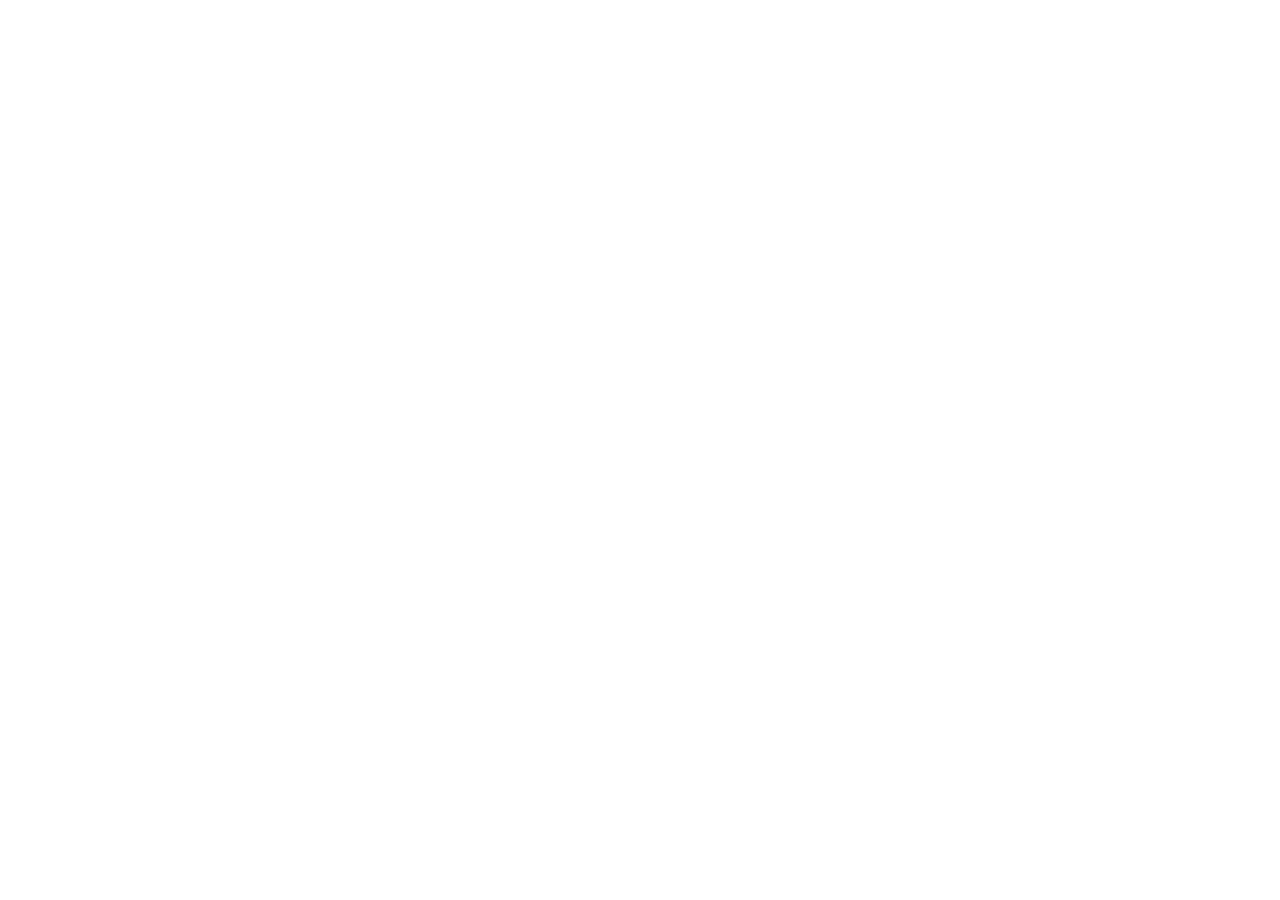
==== A-propos.html @ 760c1bc6 "integration de mes pages" ====
<!DOCTYPE html>
<html lang="en">
<head>
    <meta charset="UTF-8">
    <meta name="viewport" content="width=device-width, initial-scale=1.0">
    <title>a-propos - boutique</title>
</head>
<body>
    
</body>
</html>
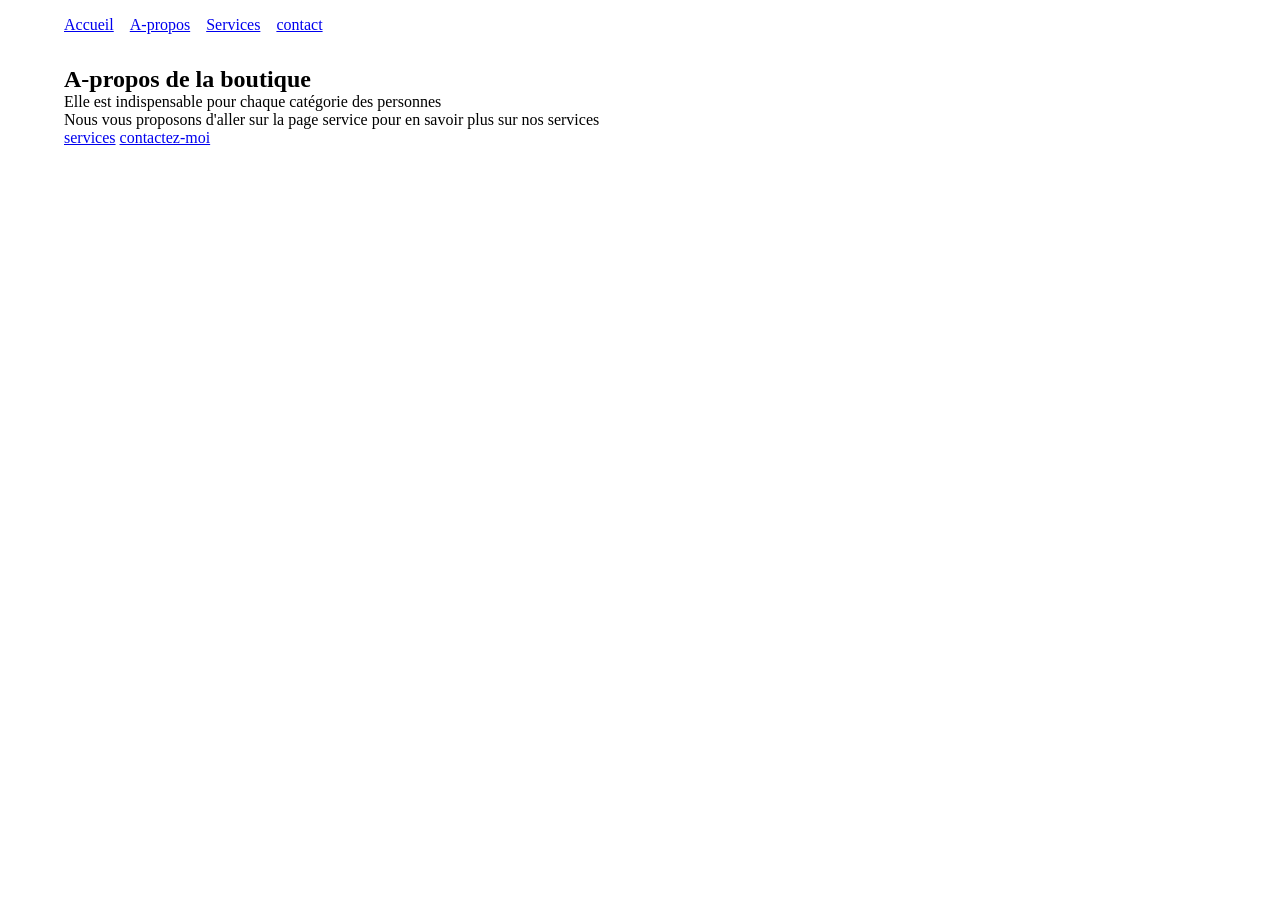
==== commit 7e9f09e8: "modification de mes fichiers" ====
--- a/A-propos.html
+++ b/A-propos.html
@@ -4,8 +4,31 @@
     <meta charset="UTF-8">
     <meta name="viewport" content="width=device-width, initial-scale=1.0">
     <title>a-propos - boutique</title>
+    <link rel="stylesheet" href="style.css">
 </head>
 <body>
+    <header>
+         <nav class="navbar">
+            <ul>
+                <li><a href="index.html">Accueil</a></li>
+                <li><a href="A-propos.html">A-propos</a></li>
+                <li><a href="service.html">Services</a></li>
+                <li><a href="contact.html">contact</a></li>
+            </ul>
+        </nav>
+    </header>
+    <main>
+        <section class="infos-supp">
+            <h2>A-propos de la boutique</h2>
+            <p>Elle est indispensable pour chaque catégorie des personnes</p>
+            <p>Nous vous proposons d'aller sur la page service pour en savoir plus sur nos services</p>
+            <div class="buttons">
+                <a href="service.html" class="btn btn-primary">services</a>
+                <a href="contact.html" class="btn btn-secondary">contactez-moi</a>
+            </div>
+        </section>
+    </main>
+    <footer></footer>
     
 </body>
 </html>
--- a/style.css
+++ b/style.css
@@ -0,0 +1,25 @@
+* {
+    box-sizing: border-box;
+    margin: 0;
+    padding: 0;
+}
+header,section {
+    padding: 1rem 4rem 1rem 4rem;
+}
+.navbar {
+    display: flex;
+    justify-content: space-between;
+}
+.navbar img {
+    max-width: 70px;
+    width: 100%;
+    border-radius: 50%;
+}
+.navbar ul {
+    display: flex;
+    justify-content: center;
+    gap: 1rem;
+    list-style: none;
+    text-decoration: none;
+
+}
